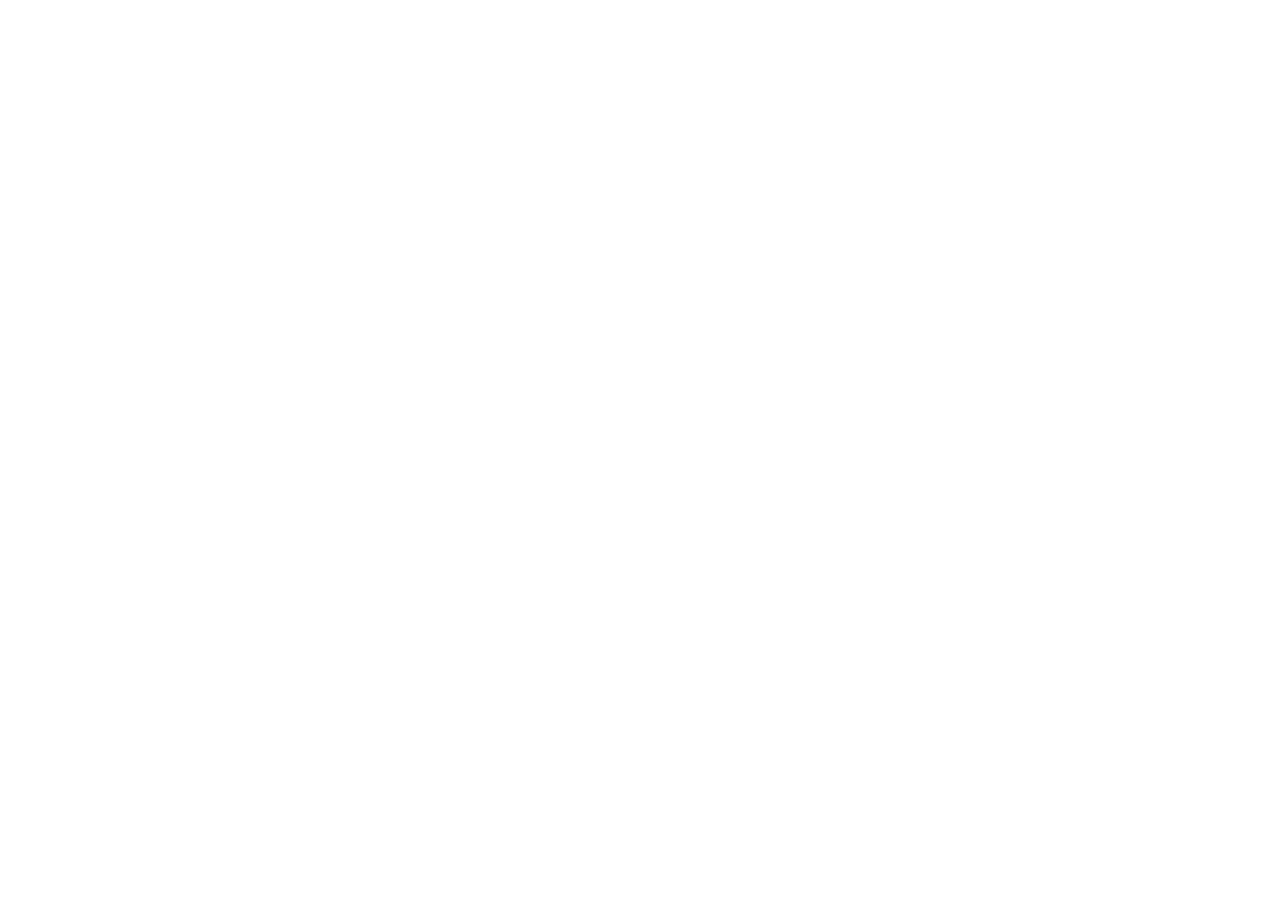
==== productos.html @ 11943200 "actualizando archivos" ====
<!DOCTYPE html>
<html lang="en">
<head>
    <meta charset="UTF-8">
    <meta http-equiv="X-UA-Compatible" content="IE=edge">
    <meta name="viewport" content="width=device-width, initial-scale=1.0">
    <title>Document</title>
</head>
<body>
    
</body>
</html>
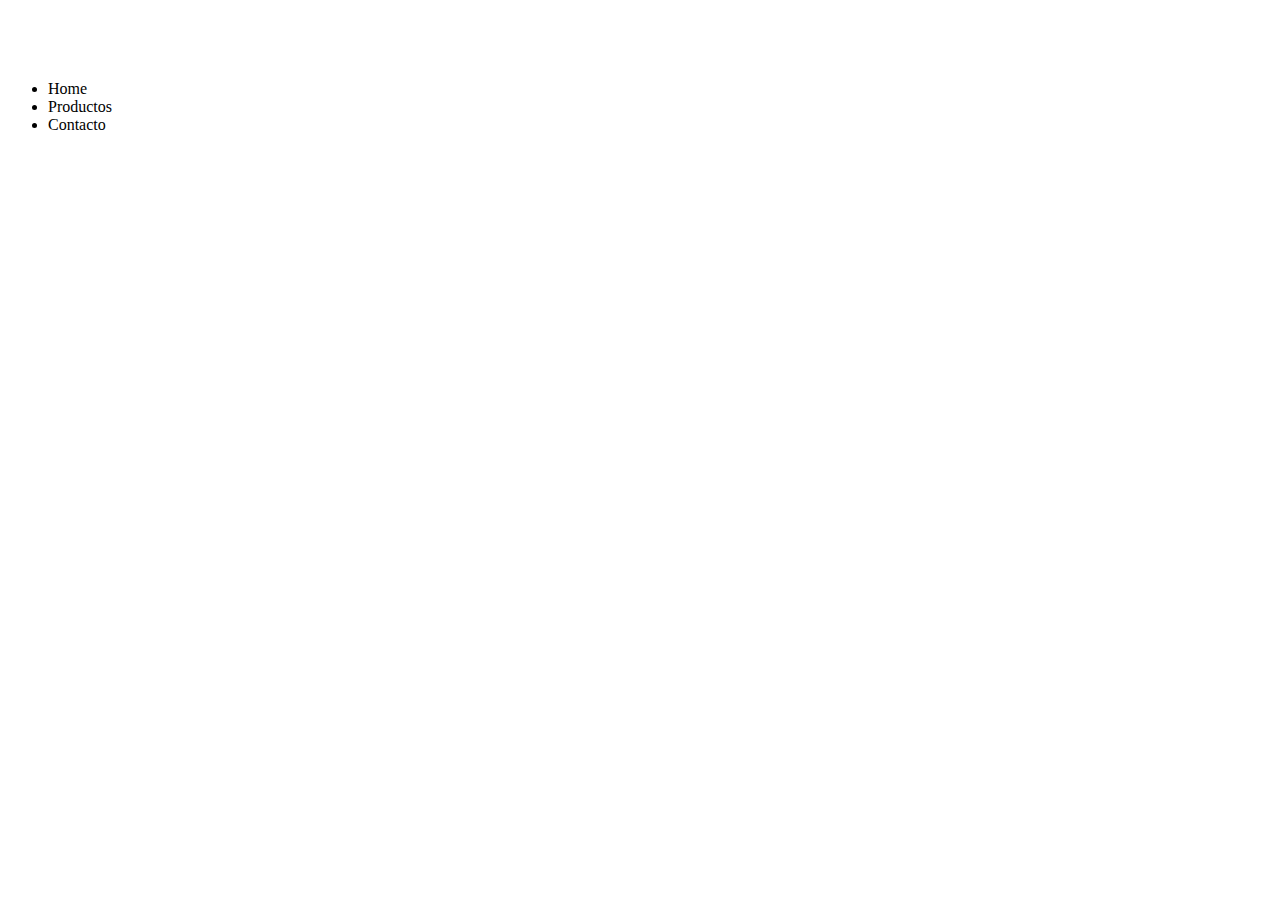
==== commit b1b57f3f: "agregardo lista" ====
--- a/productos.html
+++ b/productos.html
@@ -4,9 +4,20 @@
     <meta charset="UTF-8">
     <meta http-equiv="X-UA-Compatible" content="IE=edge">
     <meta name="viewport" content="width=device-width, initial-scale=1.0">
+    <link rel="stylesheet" href="productos.css">
     <title>Document</title>
 </head>
 <body>
+
+    <head>
+        <h1><img src="imagenes/logo.png" alt=""></h1>
+
+        <ul>
+            <li>Home</li>
+            <li>Productos</li>
+            <li>Contacto</li>
+        </ul>
+    </head>
     
 </body>
 </html>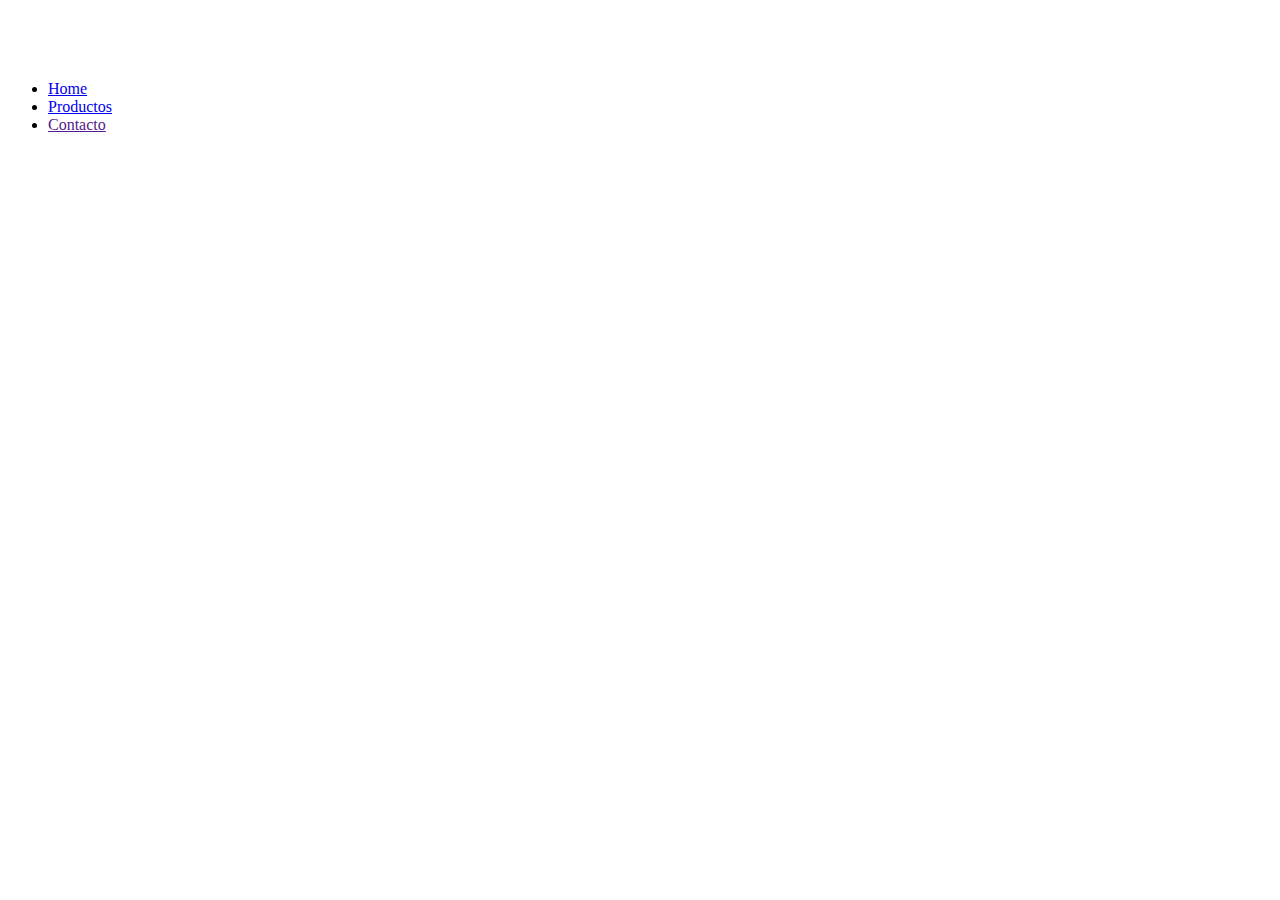
==== commit b003f9fd: "1" ====
--- a/productos.html
+++ b/productos.html
@@ -13,9 +13,9 @@
         <h1><img src="imagenes/logo.png" alt=""></h1>
 
         <ul>
-            <li>Home</li>
-            <li>Productos</li>
-            <li>Contacto</li>
+            <li><a href="index.html">Home</a></li>
+            <li><a href="productos.html">Productos</a> </li>
+            <li><a href="">Contacto</a> </li>
         </ul>
     </head>
     
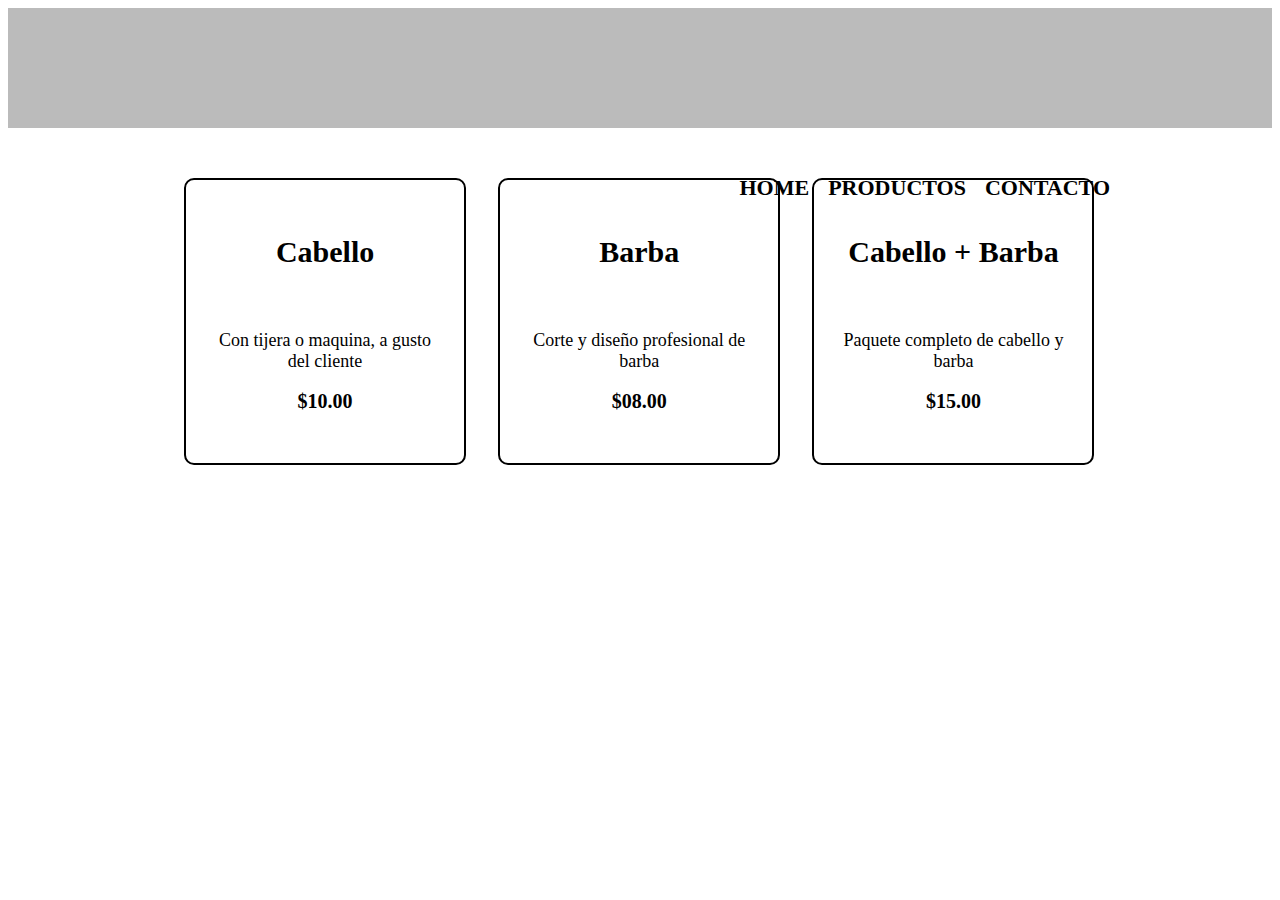
==== commit 0709c421: "fin de la pagina de productos" ====
--- a/productos.html
+++ b/productos.html
@@ -4,20 +4,56 @@
     <meta charset="UTF-8">
     <meta http-equiv="X-UA-Compatible" content="IE=edge">
     <meta name="viewport" content="width=device-width, initial-scale=1.0">
+    <link rel="stylesheet" href="reset.css">
     <link rel="stylesheet" href="productos.css">
     <title>Document</title>
 </head>
 <body>
 
-    <head>
-        <h1><img src="imagenes/logo.png" alt=""></h1>
+    <header>
+        <div class="caja">
+            <h1><img src="imagenes/logo.png" alt=""></h1>
+            <nav>
+                <ul>
+                    <li><a href="index.html">Home</a></li>
+                    <li><a href="productos.html">Productos</a> </li>
+                    <li><a href="">Contacto</a> </li>
+                </ul>
+            </nav>
+        </div>
+    </header>
+    
+    <main>
+        <ul class="productos">
+            <li>
+                <h2>Cabello</h2> 
+                <img src="/imagenes/cabello.jpg" alt="">
+                <p class="producto-descripcion">Con tijera o maquina, a gusto del cliente</p>
+                <p class="producto-precio">$10.00</p>
+            </li>
+            <li> 
+                <h2>Barba</h2>
+                <img src="/imagenes/barba.jpg" alt="">
+                <p class="producto-descripcion">Corte y diseño profesional de barba</p>
+                <p class="producto-precio">$08.00</p>
+            </li>
+            <li>
+                <h2>Cabello + Barba</h2>
+                <img src="imagenes/cabello+barba.jpg" alt="">
+                <p class="producto-descripcion">Paquete completo de cabello y barba </p>
+                <p class="producto-precio">$15.00</p>
+            </li>
+        </ul>
+        
+        
+    </main>
 
-        <ul>
-            <li><a href="index.html">Home</a></li>
-            <li><a href="productos.html">Productos</a> </li>
-            <li><a href="">Contacto</a> </li>
-        </ul>
-    </head>
-    
+    <footer>
+        <img src="imagenes/logo-blanco.png" alt="">
+        <p>
+            &copy Copyright Barberí Alura - 2022
+        </p>
+    </footer>
+
 </body>
 </html>--- a/productos.css
+++ b/productos.css
@@ -0,0 +1,88 @@
+header{
+    background-color: #BBBBBB;
+    padding: 20px 0px;
+}
+
+.caja{
+    position:relative;
+    width: 940px;
+    margin: 0 auto;
+}
+
+
+nav{
+    position:absolute;
+    top:110px;
+    right:0px;
+}
+
+nav li{
+    display: inline;
+    margin:0 0 0 15px;
+}
+
+nav a{
+    text-transform: uppercase;
+    color:black;
+    font-weight: bold;
+    font-size: 22px;
+    text-decoration: none;
+}
+
+nav a:hover{
+    color:#C78C19;
+    text-decoration: underline;
+}
+
+.productos{
+    width: 940px;
+    margin: 0 auto;
+    padding: 50px;
+}
+
+.productos li{
+    display: inline-block;
+    text-align: center;
+    width: 30%;
+    vertical-align: top;
+    margin: 0 1.5%;
+    padding: 30px 20px;
+    box-sizing: border-box;
+    border: 2px solid black;
+    border-radius: 10px;
+}
+
+.productos li:hover{
+    border-color:#C78C19;
+}
+
+.productos li:active{
+    border-color:green;
+
+}
+
+.productos h2{
+    font-size: 30px;
+    font-weight: bold;
+}
+
+.productos li:hover h2{
+    font-size: 33px;
+}
+
+.producto-descripcion{
+    font-size: 18px;
+}
+
+.producto-precio{
+    font-size: 20px;
+    font-weight: bold;
+    margin-top: 10px;
+}
+
+footer{
+    text-align: center;
+    background: url(imagenes/bg.jpg);
+    padding: 40px;
+    color:white;
+}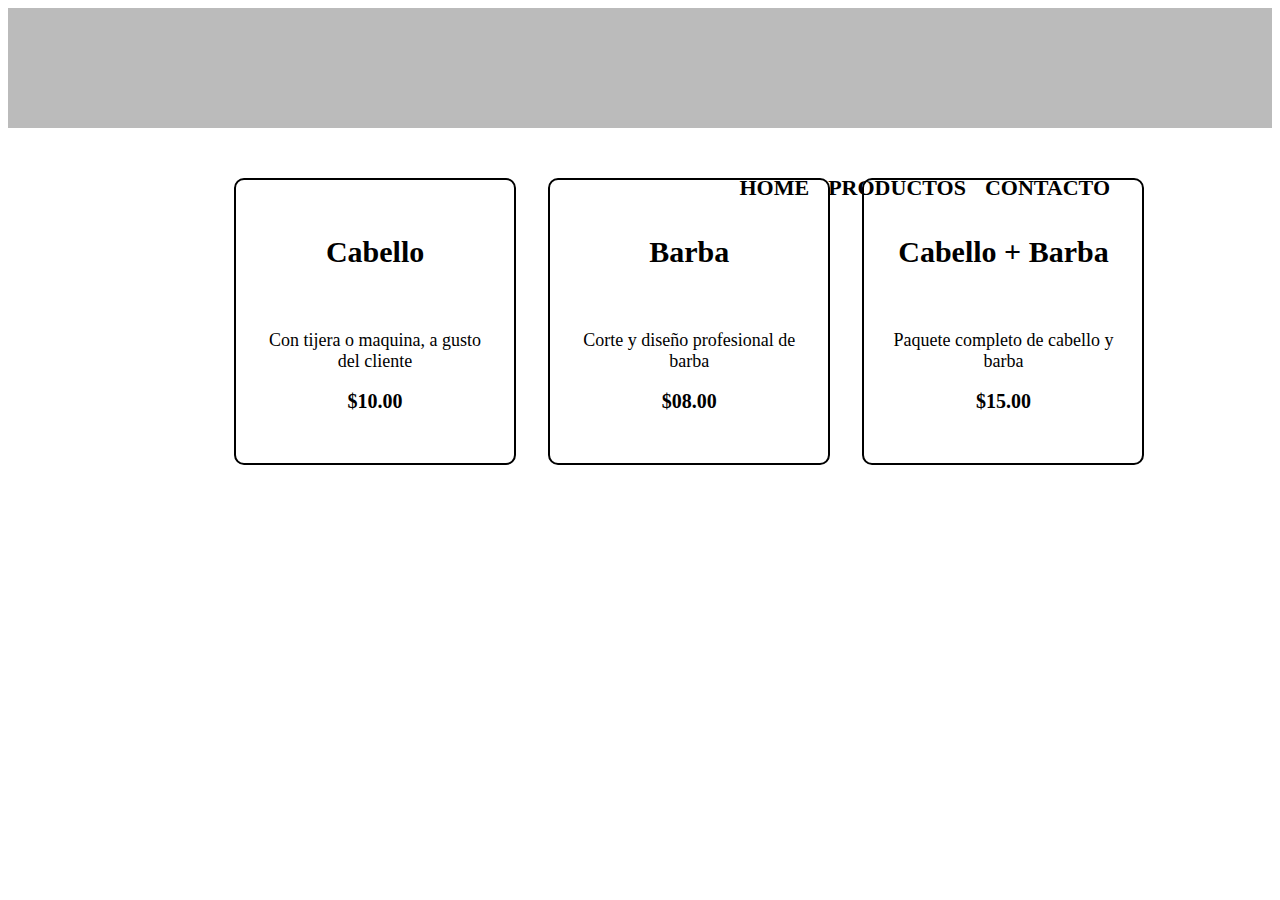
==== commit 96190625: "terminando pagina contactos" ====
--- a/productos.html
+++ b/productos.html
@@ -5,8 +5,8 @@
     <meta http-equiv="X-UA-Compatible" content="IE=edge">
     <meta name="viewport" content="width=device-width, initial-scale=1.0">
     <link rel="stylesheet" href="reset.css">
-    <link rel="stylesheet" href="productos.css">
-    <title>Document</title>
+    <link rel="stylesheet" href="style.css">
+    <title>Productos</title>
 </head>
 <body>
 
@@ -17,11 +17,12 @@
                 <ul>
                     <li><a href="index.html">Home</a></li>
                     <li><a href="productos.html">Productos</a> </li>
-                    <li><a href="">Contacto</a> </li>
+                    <li><a href="contacto.html">Contacto</a> </li>
                 </ul>
             </nav>
         </div>
     </header>
+    
     
     <main>
         <ul class="productos">
@@ -54,6 +55,7 @@
             &copy Copyright Barberí Alura - 2022
         </p>
     </footer>
+   
 
 </body>
 </html>--- a/style.css
+++ b/style.css
@@ -0,0 +1,132 @@
+header{
+    background-color: #BBBBBB;
+    padding: 20px 0px;
+}
+
+.caja{
+    position:relative;
+    width: 940px;
+    margin: 0 auto;
+}
+
+
+nav{
+    position:absolute;
+    top:110px;
+    right:0px;
+}
+
+nav li{
+    display: inline;
+    margin:0 0 0 15px;
+}
+
+nav a{
+    text-transform: uppercase;
+    color:black;
+    font-weight: bold;
+    font-size: 22px;
+    text-decoration: none;
+}
+
+nav a:hover{
+    color:#C78C19;
+    text-decoration: underline;
+}
+
+.productos{
+    width: 940px;
+    margin: 0 auto;
+    padding: 50px;
+}
+
+.productos li{
+    display: inline-block;
+    text-align: center;
+    width: 30%;
+    vertical-align: top;
+    margin: 0 1.5%;
+    padding: 30px 20px;
+    box-sizing: border-box;
+    border: 2px solid black;
+    border-radius: 10px;
+}
+
+.productos li:hover{
+    border-color:#C78C19;
+}
+
+.productos li:active{
+    border-color:green;
+
+}
+
+.productos h2{
+    font-size: 30px;
+    font-weight: bold;
+}
+
+.productos li:hover h2{
+    font-size: 33px;
+}
+
+.producto-descripcion{
+    font-size: 18px;
+}
+
+.producto-precio{
+    font-size: 20px;
+    font-weight: bold;
+    margin-top: 10px;
+}
+
+footer{
+    text-align: center;
+    background: url(imagenes/bg.jpg);
+    padding: 40px;
+    color:white;
+}
+
+main{
+    width:  940px;
+    margin:0 auto;
+}
+
+form{
+    margin:40px 0px;
+}
+
+form label, form legend{
+    display:block;
+    font-size: 20px;
+    margin: 0 0 10px;
+}
+
+.input-padron{
+    display:block;
+    margin: 0 0 20px;
+    padding: 10px 25px;
+    width: 50%;
+}
+
+.checkbox{
+    margin: 20px 0;
+}
+
+.enviar{
+    width: 40%;
+    padding: 15px 0px;
+    font-size: 18px;
+    font-weight: bold;
+    color: white;
+    background: orange;
+    border:none;
+    border-radius: 5px;
+    transition: 1s all;
+    cursor:pointer;
+}
+
+.enviar:hover{
+    background: darkorange;
+    transform: scale(1.2);
+}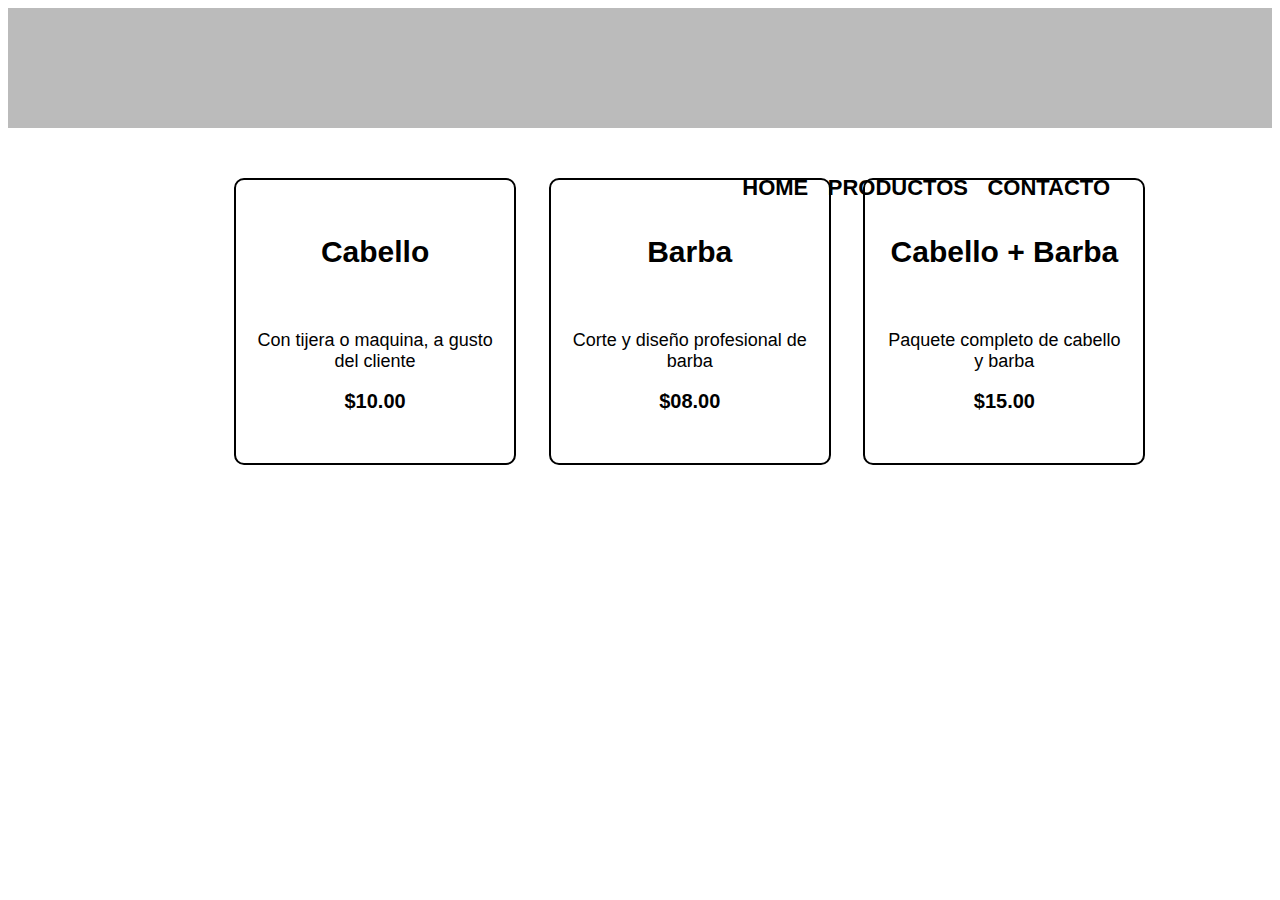
==== commit 5e4b5338: "readactanto pagina principal" ====
--- a/productos.html
+++ b/productos.html
@@ -21,8 +21,7 @@
                 </ul>
             </nav>
         </div>
-    </header>
-    
+    </header>    
     
     <main>
         <ul class="productos">
--- a/style.css
+++ b/style.css
@@ -1,7 +1,14 @@
+
+
+body{
+    font-family: 'Montserrat', sans-serif;
+}
+
 header{
     background-color: #BBBBBB;
     padding: 20px 0px;
 }
+
 
 .caja{
     position:relative;
@@ -129,4 +136,77 @@
 .enviar:hover{
     background: darkorange;
     transform: scale(1.2);
-}+}
+
+.banner{
+    width: 100%;
+}
+
+.titulo-principal{
+    text-align: center;
+    font-size: 2em;
+    margin: 0 0 1em;
+    clear:left;
+}
+
+
+.principal p{
+    margin: 0 0 1em;
+}
+
+.principal strong{
+    font-weight: bold;
+}
+
+.principal em{
+    font-style: italic;
+}
+
+
+.utensilios{
+    width: 120px;
+    float:left;
+    margin-right: 20px;
+    margin-bottom: 20px;   
+}
+
+.mapa{
+    padding: 3em 0;
+}
+
+.mapa p{
+    margin: 0 0 2em;
+    text-align: center;
+}
+
+.contenido-dif{
+    width: 640px;
+    margin: 0 auto;
+}
+
+.list-dif{
+    width: 40%;
+    display:inline-block;
+    vertical-align: top;
+}
+
+.items{
+    line-height: 1.5;
+}
+
+.items:first-child{
+    font-weight: bold;
+}
+
+.items::before{
+    content: "⚔";
+}
+
+.imagenDiferenciales{
+    width: 60%;
+}
+
+.video{
+    width: 560px;
+    margin: 1em auto;
+}
